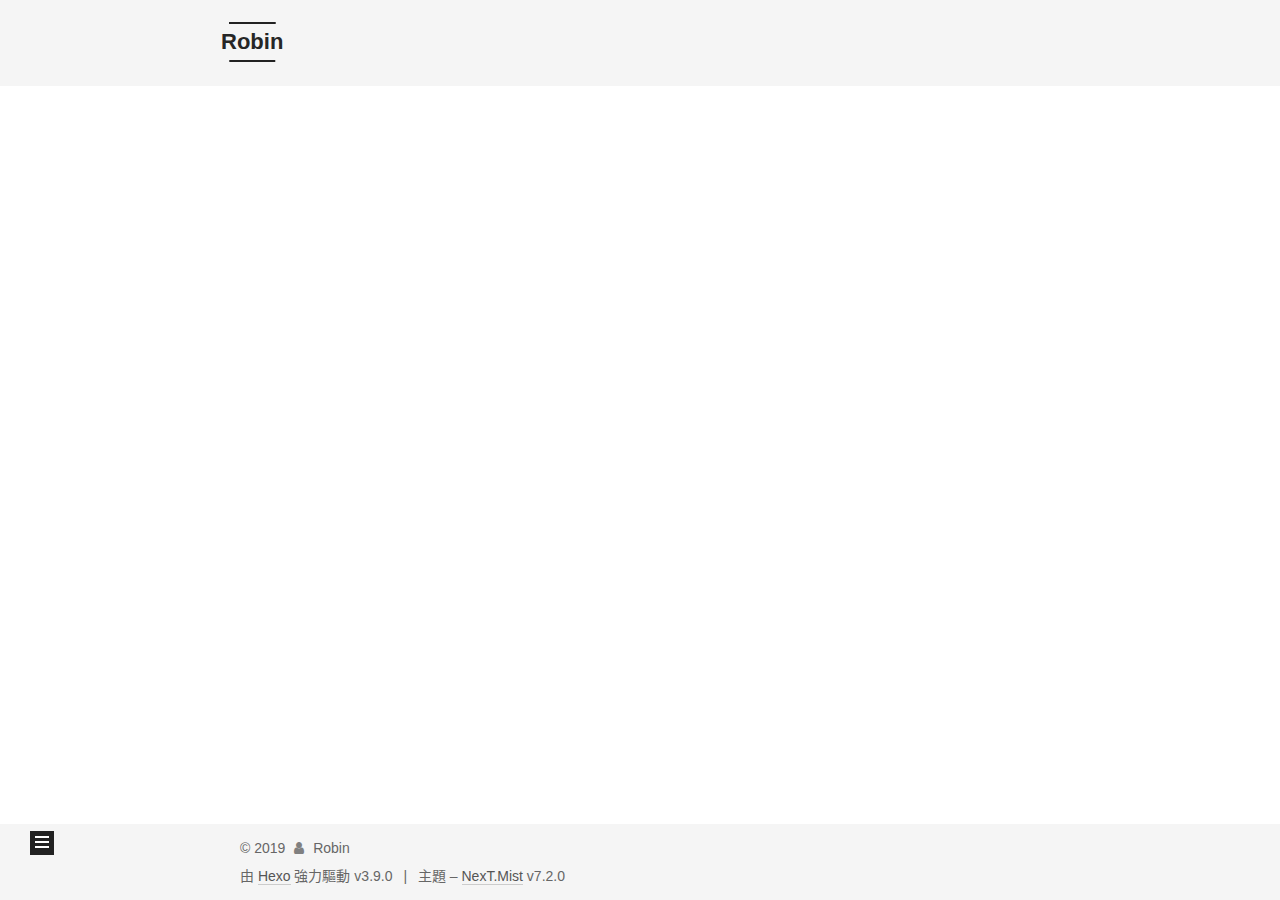
==== index.html @ c50a611a "Site updated: 2019-07-13 23:38:09" ====
<!DOCTYPE html>












  


<html class="theme-next mist use-motion" lang="zh-TW">
<head><meta name="generator" content="Hexo 3.9.0">
  <meta charset="UTF-8">
<meta http-equiv="X-UA-Compatible" content="IE=edge">
<meta name="viewport" content="width=device-width, initial-scale=1, maximum-scale=2">
<meta name="theme-color" content="#222">






















<link rel="stylesheet" href="/lib/font-awesome/css/font-awesome.min.css?v=4.7.0">

<link rel="stylesheet" href="/css/main.css?v=7.2.0">


  <link rel="apple-touch-icon" sizes="180x180" href="/images/apple-touch-icon-next.png?v=7.2.0">


  <link rel="icon" type="image/png" sizes="32x32" href="/images/favicon-32x32-next.png?v=7.2.0">


  <link rel="icon" type="image/png" sizes="16x16" href="/images/favicon-16x16-next.png?v=7.2.0">


  <link rel="mask-icon" href="/images/logo.svg?v=7.2.0" color="#222">







<script id="hexo.configurations">
  var NexT = window.NexT || {};
  var CONFIG = {
    root: '/',
    scheme: 'Mist',
    version: '7.2.0',
    sidebar: {"position":"left","display":"post","offset":12,"onmobile":false},
    back2top: {"enable":true,"sidebar":false,"scrollpercent":false},
    copycode: {"enable":false,"show_result":false,"style":null},
    fancybox: false,
    fastclick: false,
    lazyload: false,
    tabs: true,
    motion: {"enable":true,"async":false,"transition":{"post_block":"fadeIn","post_header":"slideDownIn","post_body":"slideDownIn","coll_header":"slideLeftIn","sidebar":"slideUpIn"}},
    algolia: {
      applicationID: '',
      apiKey: '',
      indexName: '',
      hits: {"per_page":10},
      labels: {"input_placeholder":"Search for Posts","hits_empty":"We didn't find any results for the search: ${query}","hits_stats":"${hits} results found in ${time} ms"}
    },
    translation: {
      copy_button: '複製',
      copy_success: '複製成功',
      copy_failure: '複製失敗'
    }
  };
</script>



  <meta property="og:type" content="website">
<meta property="og:title" content="Robin">
<meta property="og:url" content="http://yoursite.com/index.html">
<meta property="og:site_name" content="Robin">
<meta property="og:locale" content="zh-TW">
<meta name="twitter:card" content="summary">
<meta name="twitter:title" content="Robin">





  
  
  <link rel="canonical" href="http://yoursite.com/">



<script id="page.configurations">
  CONFIG.page = {
    sidebar: "",
  };
</script>

  <title>Robin</title>
  












  <noscript>
  <style>
  .use-motion .motion-element,
  .use-motion .brand,
  .use-motion .menu-item,
  .sidebar-inner,
  .use-motion .post-block,
  .use-motion .pagination,
  .use-motion .comments,
  .use-motion .post-header,
  .use-motion .post-body,
  .use-motion .collection-title { opacity: initial; }

  .use-motion .logo,
  .use-motion .site-title,
  .use-motion .site-subtitle {
    opacity: initial;
    top: initial;
  }

  .use-motion .logo-line-before i { left: initial; }
  .use-motion .logo-line-after i { right: initial; }
  </style>
</noscript>

</head>

<body itemscope itemtype="http://schema.org/WebPage" lang="zh-TW">

  
  
    
  

  <div class="container sidebar-position-left 
  page-home">
    <div class="headband"></div>

    <header id="header" class="header" itemscope itemtype="http://schema.org/WPHeader">
      <div class="header-inner"><div class="site-brand-wrapper">
  <div class="site-meta">
    

    <div class="custom-logo-site-title">
      <a href="/" class="brand" rel="start">
        <span class="logo-line-before"><i></i></span>
        <span class="site-title">Robin</span>
        <span class="logo-line-after"><i></i></span>
      </a>
    </div>
    
    
  </div>

  <div class="site-nav-toggle">
    <button aria-label="切換導航欄">
      <span class="btn-bar"></span>
      <span class="btn-bar"></span>
      <span class="btn-bar"></span>
    </button>
  </div>
</div>



<nav class="site-nav">
  
    <ul id="menu" class="menu">
      
        
        
        
          
          <li class="menu-item menu-item-home menu-item-active">

    
    
      
    

    

    <a href="/" rel="section"><i class="menu-item-icon fa fa-fw fa-home"></i> <br>首頁</a>

  </li>
        
        
        
          
          <li class="menu-item menu-item-archives">

    
    
      
    

    

    <a href="/archives/" rel="section"><i class="menu-item-icon fa fa-fw fa-archive"></i> <br>歸檔</a>

  </li>

      
      
    </ul>
  

  
    

  

  
</nav>



</div>
    </header>

    


    <main id="main" class="main">
      <div class="main-inner">
        <div class="content-wrap">
          
          <div id="content" class="content">
            
  <section id="posts" class="posts-expand">
    
      

  

  
  
  

  

  <article class="post post-type-normal" itemscope itemtype="http://schema.org/Article">
  
  
  
  <div class="post-block">
    <link itemprop="mainEntityOfPage" href="http://yoursite.com/2019/07/13/GitHub-Pages-Hexo-Next/">

    <span hidden itemprop="author" itemscope itemtype="http://schema.org/Person">
      <meta itemprop="name" content="Robin">
      <meta itemprop="description" content>
      <meta itemprop="image" content="/images/avatar.gif">
    </span>

    <span hidden itemprop="publisher" itemscope itemtype="http://schema.org/Organization">
      <meta itemprop="name" content="Robin">
    </span>

    
      <header class="post-header">

        
        
          <h1 class="post-title" itemprop="name headline">
                
                
                <a href="/2019/07/13/GitHub-Pages-Hexo-Next/" class="post-title-link" itemprop="url">GitHub Pages + Hexo + NexT 建立個人網頁</a>
              
            
          </h1>
        

        <div class="post-meta">

          
          
          

          
            <span class="post-meta-item">
              <span class="post-meta-item-icon">
                <i class="fa fa-calendar-o"></i>
              </span>
              
                <span class="post-meta-item-text">發表於</span>
              

              
                
              

              <time title="創建時間：2019-07-13 15:07:45 / 修改時間：23:12:19" itemprop="dateCreated datePublished" datetime="2019-07-13T15:07:45+08:00">2019-07-13</time>
            </span>
          

          
            

            
          

          
            <span class="post-meta-item">
              <span class="post-meta-item-icon">
                <i class="fa fa-folder-o"></i>
              </span>
              
                <span class="post-meta-item-text">分類於</span>
              
              
                <span itemprop="about" itemscope itemtype="http://schema.org/Thing"><a href="/categories/Web/" itemprop="url" rel="index"><span itemprop="name">Web</span></a></span>

                
                
              
            </span>
          

          
            
            
          

          
          

          

          

          <br>
          

          

          

        </div>
      </header>
    

    
    
    
    <div class="post-body" itemprop="articleBody">

      
      

      
        
          <p>透過 Github Pages 和 Hexo 建立自己的個人網頁，並使用 Next 主題</p>
          <!--noindex-->
          
            <div class="post-button text-center">
              <a class="btn" href="/2019/07/13/GitHub-Pages-Hexo-Next/#more" rel="contents">
                閱讀全文 &raquo;
              </a>
            </div>
          
          <!--/noindex-->
        
      
    </div>

    

    

    
    
    

    

    
      
    
    

    

    <footer class="post-footer">
      

      

      

      
      
        <div class="post-eof"></div>
      
    </footer>
  </div>
  
  
  
  </article>


    
  </section>

  


          </div>
          

        </div>
        
          
  
  <div class="sidebar-toggle">
    <div class="sidebar-toggle-line-wrap">
      <span class="sidebar-toggle-line sidebar-toggle-line-first"></span>
      <span class="sidebar-toggle-line sidebar-toggle-line-middle"></span>
      <span class="sidebar-toggle-line sidebar-toggle-line-last"></span>
    </div>
  </div>

  <aside id="sidebar" class="sidebar">
    <div class="sidebar-inner">

      

      

      <div class="site-overview-wrap sidebar-panel sidebar-panel-active">
        <div class="site-overview">
          <div class="site-author motion-element" itemprop="author" itemscope itemtype="http://schema.org/Person">
            
              <p class="site-author-name" itemprop="name">Robin</p>
              <div class="site-description motion-element" itemprop="description"></div>
          </div>

          
            <nav class="site-state motion-element">
              
                <div class="site-state-item site-state-posts">
                
                  <a href="/archives/">
                
                    <span class="site-state-item-count">1</span>
                    <span class="site-state-item-name">文章</span>
                  </a>
                </div>
              

              
                
                
                <div class="site-state-item site-state-categories">
                  
                    
                      <a href="/categories/">
                    
                  
                    
                    
                      
                    
                    <span class="site-state-item-count">1</span>
                    <span class="site-state-item-name">分類</span>
                  </a>
                </div>
              

              
            </nav>
          

          

          

          
            <div class="links-of-author motion-element">
              
                <span class="links-of-author-item">
                  
                  
                    
                  
                  
                    
                  
                  <a href="https://github.com/Robin-Huang" title="GitHub &rarr; https://github.com/Robin-Huang" rel="noopener" target="_blank"><i class="fa fa-fw fa-globe"></i>GitHub</a>
                </span>
              
            </div>
          

          

          
          

          
        </div>
      </div>

      

      

    </div>
  </aside>
  <div id="sidebar-dimmer"></div>


        
      </div>
    </main>

    <footer id="footer" class="footer">
      <div class="footer-inner">
        <div class="copyright">&copy; <span itemprop="copyrightYear">2019</span>
  <span class="with-love" id="animate">
    <i class="fa fa-user"></i>
  </span>
  <span class="author" itemprop="copyrightHolder">Robin</span>

  

  
</div>


  <div class="powered-by">由 <a href="https://hexo.io" class="theme-link" rel="noopener" target="_blank">Hexo</a> 強力驅動 v3.9.0</div>



  <span class="post-meta-divider">|</span>



  <div class="theme-info">主題 – <a href="https://theme-next.org" class="theme-link" rel="noopener" target="_blank">NexT.Mist</a> v7.2.0</div>




        








        
      </div>
    </footer>

    
      <div class="back-to-top">
        <i class="fa fa-arrow-up"></i>
        
      </div>
    

    

    
  </div>

  

<script>
  if (Object.prototype.toString.call(window.Promise) !== '[object Function]') {
    window.Promise = null;
  }
</script>










  
  













  
  <script src="/lib/jquery/index.js?v=3.4.1"></script>

  
  <script src="/lib/velocity/velocity.min.js?v=1.2.1"></script>

  
  <script src="/lib/velocity/velocity.ui.min.js?v=1.2.1"></script>




  <script src="/js/utils.js?v=7.2.0"></script>

  <script src="/js/motion.js?v=7.2.0"></script>



  
  


  <script src="/js/schemes/muse.js?v=7.2.0"></script>




  

  <script src="/js/next-boot.js?v=7.2.0"></script>

  

  

  

  

  



  




  

  

  

  

  

  

  

  

  

  

  

  

  


  

</body>
</html>
---- css/main.css ----
/* normalize.css v8.0.1 | MIT License | github.com/necolas/normalize.css */
html {
  line-height: 1.15; /* 1 */
  -webkit-text-size-adjust: 100%; /* 2 */
}
body {
  margin: 0;
}
main {
  display: block;
}
h1 {
  font-size: 2em;
  margin: 0.67em 0;
}
hr {
  box-sizing: content-box; /* 1 */
  height: 0; /* 1 */
  overflow: visible; /* 2 */
}
pre {
  font-family: monospace, monospace; /* 1 */
  font-size: 1em; /* 2 */
}
a {
  background-color: transparent;
}
abbr[title] {
  border-bottom: none; /* 1 */
  text-decoration: underline; /* 2 */
  text-decoration: underline dotted; /* 2 */
}
b,
strong {
  font-weight: bolder;
}
code,
kbd,
samp {
  font-family: monospace, monospace; /* 1 */
  font-size: 1em; /* 2 */
}
small {
  font-size: 80%;
}
sub,
sup {
  font-size: 75%;
  line-height: 0;
  position: relative;
  vertical-align: baseline;
}
sub {
  bottom: -0.25em;
}
sup {
  top: -0.5em;
}
img {
  border-style: none;
}
button,
input,
optgroup,
select,
textarea {
  font-family: inherit; /* 1 */
  font-size: 100%; /* 1 */
  line-height: 1.15; /* 1 */
  margin: 0; /* 2 */
}
button,
input {
/* 1 */
  overflow: visible;
}
button,
select {
/* 1 */
  text-transform: none;
}
button,
[type="button"],
[type="reset"],
[type="submit"] {
  -webkit-appearance: button;
}
button::-moz-focus-inner,
[type="button"]::-moz-focus-inner,
[type="reset"]::-moz-focus-inner,
[type="submit"]::-moz-focus-inner {
  border-style: none;
  padding: 0;
}
button:-moz-focusring,
[type="button"]:-moz-focusring,
[type="reset"]:-moz-focusring,
[type="submit"]:-moz-focusring {
  outline: 1px dotted ButtonText;
}
fieldset {
  padding: 0.35em 0.75em 0.625em;
}
legend {
  box-sizing: border-box; /* 1 */
  color: inherit; /* 2 */
  display: table; /* 1 */
  max-width: 100%; /* 1 */
  padding: 0; /* 3 */
  white-space: normal; /* 1 */
}
progress {
  vertical-align: baseline;
}
textarea {
  overflow: auto;
}
[type="checkbox"],
[type="radio"] {
  box-sizing: border-box; /* 1 */
  padding: 0; /* 2 */
}
[type="number"]::-webkit-inner-spin-button,
[type="number"]::-webkit-outer-spin-button {
  height: auto;
}
[type="search"] {
  -webkit-appearance: textfield; /* 1 */
  outline-offset: -2px; /* 2 */
}
[type="search"]::-webkit-search-decoration {
  -webkit-appearance: none;
}
::-webkit-file-upload-button {
  -webkit-appearance: button; /* 1 */
  font: inherit; /* 2 */
}
details {
  display: block;
}
summary {
  display: list-item;
}
template {
  display: none;
}
[hidden] {
  display: none;
}
::selection {
  background: #262a30;
  color: #fff;
}
body {
  position: relative;
  font-family: 'Lato', "PingFang SC", "Microsoft YaHei", sans-serif;
  font-size: 14px;
  line-height: 2;
  color: #555;
  background: #fff;
}
@media (max-width: 991px) {
  body {
    padding-right: 0 !important;
  }
}
@media (min-width: 1200px) {
  body {
    font-size: 16px;
  }
}
h1,
h2,
h3,
h4,
h5,
h6 {
  margin: 20px 0 15px;
  padding: 0;
  font-weight: bold;
  line-height: 1.5;
  font-family: 'Lato', "PingFang SC", "Microsoft YaHei", sans-serif;
}
h1 {
  font-size: 24px;
}
h1 code {
  font-size: 1em;
}
@media (max-width: 767px) {
  h1 {
    font-size: 20px;
  }
  h1 code {
    font-size: 1em;
  }
}
h2 {
  font-size: 22px;
}
h2 code {
  font-size: 1em;
}
@media (max-width: 767px) {
  h2 {
    font-size: 18px;
  }
  h2 code {
    font-size: 1em;
  }
}
h3 {
  font-size: 20px;
}
h3 code {
  font-size: 1em;
}
@media (max-width: 767px) {
  h3 {
    font-size: 16px;
  }
  h3 code {
    font-size: 1em;
  }
}
h4 {
  font-size: 18px;
}
h4 code {
  font-size: 1em;
}
@media (max-width: 767px) {
  h4 {
    font-size: 14px;
  }
  h4 code {
    font-size: 1em;
  }
}
h5 {
  font-size: 16px;
}
h5 code {
  font-size: 1em;
}
@media (max-width: 767px) {
  h5 {
    font-size: 12px;
  }
  h5 code {
    font-size: 1em;
  }
}
h6 {
  font-size: 14px;
}
h6 code {
  font-size: 1em;
}
@media (max-width: 767px) {
  h6 {
    font-size: 10px;
  }
  h6 code {
    font-size: 1em;
  }
}
p {
  margin: 0 0 20px 0;
}
a,
span.exturl {
  overflow-wrap: break-word;
  word-wrap: break-word;
  background-color: transparent;
  color: #555;
  text-decoration: none;
  outline: none;
  border-bottom: 1px solid #999;
  cursor: pointer;
}
a:hover,
span.exturl:hover {
  color: #222;
  border-bottom-color: #222;
}
video {
  max-width: 100%;
  display: block;
  margin-left: auto;
  margin-right: auto;
}
img {
  display: block;
  margin: auto;
  max-width: 100%;
  height: auto;
}
hr {
  margin: 40px 0;
  height: 3px;
  border: none;
  background-color: #ddd;
  background-image: repeating-linear-gradient(-45deg, #fff, #fff 4px, transparent 4px, transparent 8px);
}
blockquote {
  margin: 0;
  padding: 0 15px;
  color: #666;
  border-left: 4px solid #ddd;
}
blockquote cite::before {
  content: "-";
  padding: 0 5px;
}
dt {
  font-weight: 700;
}
dd {
  margin: 0;
  padding: 0;
}
kbd {
  border: 1px solid #ccc;
  border-radius: 0.2em;
  box-shadow: 0.1em 0.1em 0.2em rgba(0,0,0,0.1);
  background-color: #f9f9f9;
  font-family: inherit;
  background-image: linear-gradient(top, #eee, #fff, #eee);
  padding: 0.1em 0.3em;
  white-space: nowrap;
}
.text-left {
  text-align: left;
}
.text-center {
  text-align: center;
}
.text-right {
  text-align: right;
}
.text-justify {
  text-align: justify;
}
.text-nowrap {
  white-space: nowrap;
}
.text-lowercase {
  text-transform: lowercase;
}
.text-uppercase {
  text-transform: uppercase;
}
.text-capitalize {
  text-transform: capitalize;
}
.center-block {
  display: block;
  margin-left: auto;
  margin-right: auto;
}
.clearfix::before,
.clearfix::after {
  content: " ";
  display: table;
}
.clearfix::after {
  clear: both;
}
.pullquote {
  width: 45%;
}
.pullquote.left {
  float: left;
  margin-left: 5px;
  margin-right: 10px;
}
.pullquote.right {
  float: right;
  margin-left: 10px;
  margin-right: 5px;
}
.affix {
  position: fixed;
}
.translation {
  margin-top: -20px;
  font-size: 14px;
  color: #999;
}
.scrollbar-measure {
  width: 100px;
  height: 100px;
  overflow: scroll;
  position: absolute;
  top: -9999px;
}
.use-motion .motion-element {
  opacity: 0;
}
.table-container {
  margin: 20px 0;
  overflow: auto;
  -webkit-overflow-scrolling: touch;
}
.highlight .table-container {
  margin: 0px;
}
table {
  width: 100%;
  border-collapse: collapse;
  border-spacing: 0;
  font-size: 14px;
}
table > tbody > tr:nth-of-type(odd) {
  background-color: #f9f9f9;
}
table > tbody > tr:hover {
  background-color: #f5f5f5;
}
caption,
th,
td {
  padding: 8px;
  text-align: left;
  vertical-align: middle;
  font-weight: normal;
}
th,
td {
  border: 1px solid #ddd;
  border-bottom: 3px solid #ddd;
}
th {
  padding-bottom: 10px;
  font-weight: 700;
}
td {
  border-bottom-width: 1px;
}
html,
body {
  height: 100%;
}
.container {
  position: relative;
}
.header-inner {
  margin: 0 auto;
  padding: 100px 0 70px;
  width: 700px;
}
@media (min-width: 1200px) {
  .container .header-inner {
    width: 800px;
  }
}
@media (min-width: 1600px) {
  .container .header-inner {
    width: 900px;
  }
}
.main-inner {
  margin: 0 auto;
  width: 700px;
}
@media (min-width: 1200px) {
  .container .main-inner {
    width: 800px;
  }
}
@media (min-width: 1600px) {
  .container .main-inner {
    width: 900px;
  }
}
.footer {
  padding: 20px 0;
}
.footer-inner {
  box-sizing: border-box;
  margin: 0px auto;
  width: 700px;
}
@media (min-width: 1200px) {
  .container .footer-inner {
    width: 800px;
  }
}
@media (min-width: 1600px) {
  .container .footer-inner {
    width: 900px;
  }
}
.highlight-wrap {
  position: relative;
}
.highlight-wrap:hover .copy-btn,
.highlight-wrap .copy-btn:focus {
  opacity: 1;
}
.copy-btn {
  display: inline-block;
  position: absolute;
  padding: 2px 6px;
  font-size: 13px;
  font-weight: 700;
  line-height: 20px;
  color: #333;
  white-space: nowrap;
  vertical-align: middle;
  cursor: pointer;
  user-select: none;
  outline: 0;
  transition: opacity 0.3s ease-in-out;
  opacity: 0;
  background-color: #eee;
  background-image: linear-gradient(#fcfcfc, #eee);
  border: 1px solid #d5d5d5;
  border-radius: 3px;
  right: 4px;
  top: 8px;
}
pre,
.highlight {
  margin: 20px 0;
  font-size: 14px;
  color: #c5c8c6;
  background: #1d1f21;
  line-height: 1.6;
}
pre,
code {
  font-family: consolas, Menlo, "PingFang SC", "Microsoft YaHei", monospace;
}
code {
  overflow-wrap: break-word;
  word-wrap: break-word;
  padding: 2px 4px;
  color: #555;
  background: #eee;
  border-radius: 3px;
  font-size: 14px;
}
pre {
  overflow: auto;
  padding: 10px;
}
pre code {
  padding: 0;
  color: #c5c8c6;
  background: none;
  text-shadow: none;
}
.highlight {
  border-radius: 1px;
}
.highlight pre {
  border: none;
  margin: 0;
  padding: 10px 0;
}
.highlight table {
  margin: 0;
  width: auto;
  border: none;
}
.highlight td {
  border: none;
  padding: 0;
}
.highlight figcaption {
  font-size: 1em;
  color: #c5c8c6;
  line-height: 1em;
  margin: 0em;
  padding: 0.5em;
  background: #eee;
  border-bottom: 1px solid #e9e9e9;
}
.highlight figcaption::before,
.highlight figcaption::after {
  content: " ";
  display: table;
}
.highlight figcaption::after {
  clear: both;
}
.highlight figcaption a {
  float: right;
  color: #c5c8c6;
}
.highlight figcaption a:hover {
  border-bottom-color: #c5c8c6;
}
.highlight .gutter pre {
  padding-left: 10px;
  padding-right: 10px;
  color: #888f96;
  text-align: right;
  background-color: #000;
}
.highlight .code pre {
  width: 100%;
  padding-left: 10px;
  background-color: #1d1f21;
}
.highlight .line {
  height: 20px;
}
.gutter {
  -webkit-user-select: none;
  -moz-user-select: none;
  -ms-user-select: none;
  user-select: none;
}
.gist table {
  width: auto;
}
.gist table td {
  border: none;
}
pre .deletion {
  background: #800000;
}
pre .addition {
  background: #008000;
}
pre .meta {
  color: #b294bb;
}
pre .comment {
  color: #969896;
}
pre .variable,
pre .attribute,
pre .tag,
pre .name,
pre .regexp,
pre .ruby .constant,
pre .xml .tag .title,
pre .xml .pi,
pre .xml .doctype,
pre .html .doctype,
pre .css .id,
pre .css .class,
pre .css .pseudo {
  color: #c66;
}
pre .number,
pre .preprocessor,
pre .built_in,
pre .builtin-name,
pre .literal,
pre .params,
pre .constant,
pre .command {
  color: #de935f;
}
pre .ruby .class .title,
pre .css .rules .attribute,
pre .string,
pre .symbol,
pre .value,
pre .inheritance,
pre .header,
pre .ruby .symbol,
pre .xml .cdata,
pre .special,
pre .formula {
  color: #b5bd68;
}
pre .title,
pre .css .hexcolor {
  color: #8abeb7;
}
pre .function,
pre .python .decorator,
pre .python .title,
pre .ruby .function .title,
pre .ruby .title .keyword,
pre .perl .sub,
pre .javascript .title,
pre .coffeescript .title {
  color: #81a2be;
}
pre .keyword,
pre .javascript .function {
  color: #b294bb;
}
.posts-expand .post-body img.full-image {
  border: none;
}
.blockquote-center,
.page-home .post-type-quote blockquote,
.page-post-detail .post-type-quote blockquote {
  position: relative;
  margin: 40px 0;
  padding: 0;
  border-left: none;
  text-align: center;
}
.blockquote-center::before,
.page-home .post-type-quote blockquote::before,
.page-post-detail .post-type-quote blockquote::before,
.blockquote-center::after,
.page-home .post-type-quote blockquote::after,
.page-post-detail .post-type-quote blockquote::after {
  position: absolute;
  content: ' ';
  display: block;
  width: 100%;
  height: 24px;
  opacity: 0.2;
  background-repeat: no-repeat;
  background-position: 0 -6px;
  background-size: 22px 22px;
}
.blockquote-center::before,
.page-home .post-type-quote blockquote::before,
.page-post-detail .post-type-quote blockquote::before {
  top: -20px;
  background-image: url("../images/quote-l.svg");
  border-top: 1px solid #ccc;
}
.blockquote-center::after,
.page-home .post-type-quote blockquote::after,
.page-post-detail .post-type-quote blockquote::after {
  bottom: -20px;
  background-image: url("../images/quote-r.svg");
  border-bottom: 1px solid #ccc;
  background-position: 100% 8px;
}
.blockquote-center p,
.page-home .post-type-quote blockquote p,
.page-post-detail .post-type-quote blockquote p,
.blockquote-center div,
.page-home .post-type-quote blockquote div,
.page-post-detail .post-type-quote blockquote div {
  text-align: center;
}
.post .post-body .group-picture img {
  box-sizing: border-box;
  padding: 0 3px;
  border: none;
  margin: 0 auto;
}
.post-body .group-picture-row {
  overflow: hidden;
  margin-bottom: 6px;
}
.post-body .group-picture-column {
  float: left;
  margin-bottom: 10px;
}
.page-archive .group-picture-container {
  overflow: hidden;
}
.page-archive .group-picture-row {
  float: left;
}
.page-archive .group-picture-row:first-child {
  margin-top: 6px;
}
.page-archive .group-picture-column {
  max-width: 150px;
  max-height: 150px;
}
.post-body .label {
  display: inline;
  padding: 0 2px;
}
.post-body .label.default {
  background-color: #f0f0f0;
}
.post-body .label.primary {
  background-color: #efe6f7;
}
.post-body .label.info {
  background-color: #e5f2f8;
}
.post-body .label.success {
  background-color: #e7f4e9;
}
.post-body .label.warning {
  background-color: #fcf6e1;
}
.post-body .label.danger {
  background-color: #fae8eb;
}
.post-body .note {
  position: relative;
  padding: 15px;
  margin-bottom: 20px;
  border: 1px solid #eee;
  border-left-width: 5px;
  border-radius: 3px;
}
.post-body .note h2,
.post-body .note h3,
.post-body .note h4,
.post-body .note h5,
.post-body .note h6 {
  margin-top: 0;
  margin-bottom: 0;
  border-bottom: initial;
  padding-top: 0 !important;
}
.post-body .note p:first-child,
.post-body .note ul:first-child,
.post-body .note ol:first-child,
.post-body .note table:first-child,
.post-body .note pre:first-child,
.post-body .note blockquote:first-child {
  margin-top: 0;
}
.post-body .note p:last-child,
.post-body .note ul:last-child,
.post-body .note ol:last-child,
.post-body .note table:last-child,
.post-body .note pre:last-child,
.post-body .note blockquote:last-child {
  margin-bottom: 0;
}
.post-body .note.default {
  border-left-color: #777;
}
.post-body .note.default h2,
.post-body .note.default h3,
.post-body .note.default h4,
.post-body .note.default h5,
.post-body .note.default h6 {
  color: #777;
}
.post-body .note.primary {
  border-left-color: #6f42c1;
}
.post-body .note.primary h2,
.post-body .note.primary h3,
.post-body .note.primary h4,
.post-body .note.primary h5,
.post-body .note.primary h6 {
  color: #6f42c1;
}
.post-body .note.info {
  border-left-color: #428bca;
}
.post-body .note.info h2,
.post-body .note.info h3,
.post-body .note.info h4,
.post-body .note.info h5,
.post-body .note.info h6 {
  color: #428bca;
}
.post-body .note.success {
  border-left-color: #5cb85c;
}
.post-body .note.success h2,
.post-body .note.success h3,
.post-body .note.success h4,
.post-body .note.success h5,
.post-body .note.success h6 {
  color: #5cb85c;
}
.post-body .note.warning {
  border-left-color: #f0ad4e;
}
.post-body .note.warning h2,
.post-body .note.warning h3,
.post-body .note.warning h4,
.post-body .note.warning h5,
.post-body .note.warning h6 {
  color: #f0ad4e;
}
.post-body .note.danger {
  border-left-color: #d9534f;
}
.post-body .note.danger h2,
.post-body .note.danger h3,
.post-body .note.danger h4,
.post-body .note.danger h5,
.post-body .note.danger h6 {
  color: #d9534f;
}
.post-body .tabs {
  position: relative;
  display: block;
  margin-bottom: 20px;
  padding-top: 10px;
}
.post-body .tabs ul.nav-tabs {
  margin: 0;
  padding: 0;
  display: flex;
  flex-wrap: wrap;
  margin-bottom: -1px;
}
@media (max-width: 413px) {
  .post-body .tabs ul.nav-tabs {
    display: block;
    margin-bottom: 5px;
  }
}
.post-body .tabs ul.nav-tabs li.tab {
  flex-grow: 1;
  list-style-type: none;
  background-color: #fff;
  border-top: 3px solid transparent;
  border-right: 1px solid transparent;
  border-bottom: 1px solid #ddd;
  border-left: 1px solid transparent;
}
@media (max-width: 413px) {
  .post-body .tabs ul.nav-tabs li.tab {
    border-top: 1px solid transparent;
    border-right: 1px solid transparent;
    border-bottom: 1px solid transparent;
    border-left: 3px solid transparent;
  }
}
.post-body .tabs ul.nav-tabs li.tab a {
  text-align: center;
  outline: 0;
  border-bottom: initial;
  display: block;
  line-height: 1.8em;
  padding: 0.25em 0.75em;
  transition-duration: 0.2s;
  transition-timing-function: ease-out;
  transition-delay: 0s;
}
.post-body .tabs ul.nav-tabs li.tab a i {
  width: 1.285714285714286em;
}
.post-body .tabs ul.nav-tabs li.tab.active {
  border-top: 3px solid #fc6423;
  border-right: 1px solid #ddd;
  border-bottom: 1px solid transparent;
  border-left: 1px solid #ddd;
}
@media (max-width: 413px) {
  .post-body .tabs ul.nav-tabs li.tab.active {
    border-top: 1px solid #ddd;
    border-right: 1px solid #ddd;
    border-bottom: 1px solid #ddd;
    border-left: 3px solid #fc6423;
  }
}
.post-body .tabs ul.nav-tabs li.tab.active a {
  cursor: default;
  color: #555;
}
.post-body .tabs .tab-content .tab-pane {
  border: 1px solid #ddd;
  padding: 20px 20px 0 20px;
}
.post-body .tabs .tab-content .tab-pane:not(.active) {
  display: none;
}
.post-body .tabs .tab-content .tab-pane.active {
  display: block;
}
.btn {
  display: inline-block;
  padding: 0 20px;
  font-size: 14px;
  color: #555;
  background: transparent;
  border: 2px solid #222;
  text-decoration: none;
  border-radius: 0;
  transition-property: background-color;
  transition-duration: 0.2s;
  transition-timing-function: ease-in-out;
  transition-delay: 0s;
  line-height: 2;
}
.btn:hover {
  border-color: #222;
  color: #222;
  background: #fff;
}
.btn +.btn {
  margin: 0 0 8px 8px;
}
.btn .fa-fw {
  width: 1.285714285714286em;
  text-align: left;
}
.btn-bar {
  display: block;
  width: 22px;
  height: 2px;
  background: #555;
  border-radius: 1px;
}
.btn-bar+.btn-bar {
  margin-top: 4px;
}
.pagination {
  margin: 120px 0 40px;
  text-align: center;
  border-top: 1px solid #eee;
}
.page-number-basic,
.pagination .prev,
.pagination .next,
.pagination .page-number,
.pagination .space {
  display: inline-block;
  position: relative;
  top: -1px;
  margin: 0 10px;
  padding: 0 11px;
}
@media (max-width: 767px) {
  .page-number-basic,
  .pagination .prev,
  .pagination .next,
  .pagination .page-number,
  .pagination .space {
    margin: 0 5px;
  }
}
.pagination .prev,
.pagination .next,
.pagination .page-number {
  border-bottom: 0;
  border-top: 1px solid #eee;
  transition-property: border-color;
  transition-duration: 0.2s;
  transition-timing-function: ease-in-out;
  transition-delay: 0s;
}
.pagination .prev:hover,
.pagination .next:hover,
.pagination .page-number:hover {
  border-top-color: #222;
}
.pagination .space {
  padding: 0;
  margin: 0;
}
.pagination .prev {
  margin-left: 0;
}
.pagination .next {
  margin-right: 0;
}
.pagination .page-number.current {
  color: #fff;
  background: #ccc;
  border-top-color: #ccc;
}
@media (max-width: 767px) {
  .pagination {
    border-top: none;
  }
  .pagination .prev,
  .pagination .next,
  .pagination .page-number {
    margin-bottom: 10px;
    border-top: 0;
    border-bottom: 1px solid #eee;
    padding: 0 10px;
  }
  .pagination .prev:hover,
  .pagination .next:hover,
  .pagination .page-number:hover {
    border-bottom-color: #222;
  }
}
.comments {
  margin: 60px 20px 0;
}
.back-to-top {
  box-sizing: border-box;
  position: fixed;
  bottom: -100px;
  right: 30px;
  z-index: 1050;
  padding: 0 6px;
  width: 24px;
  background: #222;
  font-size: 12px;
  opacity: 1;
  color: #fff;
  cursor: pointer;
  text-align: center;
  transition-property: bottom;
  transition-duration: 0.2s;
  transition-timing-function: ease-in-out;
  transition-delay: 0s;
}
.back-to-top.back-to-top-on {
  bottom: 19px;
}
@media (max-width: 991px) {
  .back-to-top {
    opacity: 0.8;
    right: 20px;
  }
}
.header {
  background: transparent;
}
.header-inner {
  position: relative;
}
.headband {
  height: 3px;
  background: #222;
}
.site-meta {
  margin: 0;
  text-align: left;
}
@media (max-width: 767px) {
  .site-meta {
    text-align: center;
  }
}
.brand {
  position: relative;
  display: inline-block;
  padding: 0 40px;
  color: #222;
  background: #222;
  border-bottom: none;
}
.brand:hover {
  color: #222;
}
.logo {
  display: inline-block;
  margin-right: 5px;
  line-height: 36px;
  vertical-align: top;
}
.site-title {
  display: inline-block;
  vertical-align: top;
  line-height: 36px;
  font-size: 20px;
  font-weight: normal;
  font-family: 'Lato', "PingFang SC", "Microsoft YaHei", sans-serif;
}
.site-subtitle {
  margin-top: 10px;
  font-size: 13px;
  color: #999;
}
.use-motion .brand {
  opacity: 0;
}
.use-motion .logo,
.use-motion .site-title,
.use-motion .site-subtitle,
.use-motion .custom-logo-image {
  opacity: 0;
  position: relative;
  top: -10px;
}
.site-nav-toggle {
  display: none;
  position: absolute;
  top: 10px;
  left: 10px;
}
@media (max-width: 767px) {
  .site-nav-toggle {
    display: block;
  }
}
.site-nav-toggle button {
  margin-top: 2px;
  padding: 9px 10px;
  background: transparent;
  border: none;
}
@media (max-width: 767px) {
  .site-nav {
    display: none;
    margin: 0 -10px;
    padding: 0 10px;
    clear: both;
    border-top: 1px solid #ddd;
  }
}
@media (min-width: 768px) and (max-width: 991px) {
  .site-nav {
    display: block !important;
  }
}
@media (min-width: 992px) {
  .site-nav {
    display: block !important;
  }
}
.menu {
  margin-top: 20px;
  padding-left: 0;
  text-align: center;
}
.menu .menu-item {
  display: inline-block;
  margin: 0 10px;
  list-style: none;
}
@media (max-width: 767px) {
  .menu .menu-item {
    margin-top: 10px;
  }
}
.menu .menu-item a,
.menu .menu-item span.exturl {
  display: block;
  font-size: 13px;
  line-height: inherit;
  border-bottom: 1px solid transparent;
  transition-property: border-color;
  transition-duration: 0.2s;
  transition-timing-function: ease-in-out;
  transition-delay: 0s;
}
.menu .menu-item a:hover,
.menu .menu-item span.exturl:hover {
  border-bottom-color: #222;
}
.menu .menu-item .fa {
  margin-right: 5px;
}
.use-motion .menu-item {
  opacity: 0;
}
.post-body {
  overflow-wrap: break-word;
  word-wrap: break-word;
  font-family: 'Lato', "PingFang SC", "Microsoft YaHei", sans-serif;
}
.post-body span.exturl .fa {
  font-size: 14px;
  margin-left: 4px;
}
.post-body .fancybox img {
  display: block !important;
  margin: 0 auto;
  cursor: pointer;
  cursor: zoom-in;
}
.post-body .image-caption,
.post-body .figure .caption {
  margin: -20px auto 15px;
  text-align: center;
  font-size: 14px;
  color: #999;
  font-weight: bold;
  line-height: 1;
}
.post-sticky-flag {
  display: inline-block;
  font-size: 16px;
  transform: rotate(30deg);
}
.use-motion .post-block,
.use-motion .pagination,
.use-motion .comments {
  opacity: 0;
}
.use-motion .post-header {
  opacity: 0;
}
.use-motion .post-body {
  opacity: 0;
}
.use-motion .collection-title {
  opacity: 0;
}
.posts-expand {
  padding-top: 40px;
}
@media (max-width: 767px) {
  .posts-expand {
    margin: 0 20px;
  }
  .post-body .highlight {
    margin-left: 0px;
    margin-right: 0px;
    padding: 0;
  }
}
@media (min-width: 992px) {
  .posts-expand .post-body {
    text-align: justify;
  }
}
@media (max-width: 991px) {
  .posts-expand .post-body {
    text-align: justify;
  }
}
.posts-expand .post-body h2,
.posts-expand .post-body h3,
.posts-expand .post-body h4,
.posts-expand .post-body h5,
.posts-expand .post-body h6 {
  padding-top: 10px;
}
.posts-expand .post-body h2 .header-anchor,
.posts-expand .post-body h3 .header-anchor,
.posts-expand .post-body h4 .header-anchor,
.posts-expand .post-body h5 .header-anchor,
.posts-expand .post-body h6 .header-anchor {
  float: right;
  margin-left: 10px;
  color: #ccc;
  border-bottom-style: none;
  visibility: hidden;
}
.posts-expand .post-body h2 .header-anchor:hover,
.posts-expand .post-body h3 .header-anchor:hover,
.posts-expand .post-body h4 .header-anchor:hover,
.posts-expand .post-body h5 .header-anchor:hover,
.posts-expand .post-body h6 .header-anchor:hover {
  color: inherit;
}
.posts-expand .post-body h2:hover .header-anchor,
.posts-expand .post-body h3:hover .header-anchor,
.posts-expand .post-body h4:hover .header-anchor,
.posts-expand .post-body h5:hover .header-anchor,
.posts-expand .post-body h6:hover .header-anchor {
  visibility: visible;
}
.posts-expand .post-body img {
  box-sizing: border-box;
  margin: 0 auto 25px;
  padding: 3px;
  border: 1px solid #ddd;
}
@media (max-width: 767px) {
  .posts-collapse {
    margin: 0 20px;
  }
  .posts-collapse .post-title,
  .posts-collapse .post-meta {
    display: block;
    width: auto;
    text-align: left;
  }
}
.posts-collapse {
  position: relative;
  z-index: 1010;
  margin-left: 0;
}
.posts-collapse::after {
  content: " ";
  position: absolute;
  top: 20px;
  left: 0;
  margin-left: -2px;
  width: 4px;
  height: 100%;
  background: #f5f5f5;
  z-index: -1;
}
@media (max-width: 767px) {
  .posts-collapse {
    margin: 0 20px;
  }
}
.posts-collapse .collection-title {
  position: relative;
  margin: 60px 0;
}
.posts-collapse .collection-title h1,
.posts-collapse .collection-title h2 {
  margin-left: 20px;
}
.posts-collapse .collection-title small {
  color: #bbb;
  margin-left: 5px;
}
.posts-collapse .collection-title::before {
  content: " ";
  position: absolute;
  left: 0;
  top: 50%;
  margin-left: -4px;
  margin-top: -4px;
  width: 8px;
  height: 8px;
  background: #bbb;
  border-radius: 50%;
}
.posts-collapse .post {
  margin: 30px 0;
}
.posts-collapse .post-header {
  position: relative;
  transition-duration: 0.2s;
  transition-timing-function: ease-in-out;
  transition-delay: 0s;
  transition-property: border;
  border-bottom: 1px dashed #ccc;
}
.posts-collapse .post-header::before {
  content: " ";
  position: absolute;
  left: 0;
  top: 12px;
  width: 6px;
  height: 6px;
  margin-left: -4px;
  background: #bbb;
  border-radius: 50%;
  border: 1px solid #fff;
  transition-duration: 0.2s;
  transition-timing-function: ease-in-out;
  transition-delay: 0s;
  transition-property: background;
}
.posts-collapse .post-header:hover {
  border-bottom-color: #666;
}
.posts-collapse .post-header:hover::before {
  background: #222;
}
.posts-collapse .post-meta {
  position: absolute;
  font-size: 12px;
  left: 20px;
  top: 5px;
}
.posts-collapse .post-comments-count {
  display: none;
}
.posts-collapse .post-title {
  margin-left: 60px;
  font-size: 16px;
  font-weight: normal;
  line-height: inherit;
}
.posts-collapse .post-title::after {
  margin-left: 3px;
  opacity: 0.6;
}
.posts-collapse .post-title a,
.posts-collapse .post-title span.exturl {
  color: #666;
  border-bottom: none;
}
.page-home .post-type-quote .post-header,
.page-post-detail .post-type-quote .post-header,
.page-home .post-type-quote .post-tags,
.page-post-detail .post-type-quote .post-tags {
  display: none;
}
.posts-expand .post-title {
  overflow-wrap: break-word;
  word-wrap: break-word;
  text-align: center;
  font-weight: 400;
}
.posts-expand .post-title-link {
  display: inline-block;
  position: relative;
  color: #555;
  border-bottom: none;
  line-height: 1.2;
  vertical-align: top;
}
.posts-expand .post-title-link::before {
  content: "";
  position: absolute;
  width: 100%;
  height: 2px;
  bottom: 0;
  left: 0;
  background-color: #000;
  visibility: hidden;
  transform: scaleX(0);
  transition-duration: 0.2s;
  transition-timing-function: ease-in-out;
  transition-delay: 0s;
}
.posts-expand .post-title-link:hover::before {
  visibility: visible;
  transform: scaleX(1);
}
.posts-expand .post-title-link .fa {
  font-size: 20px;
  margin-left: 5px;
}
.posts-expand .post-meta {
  margin: 3px 0 60px 0;
  color: #999;
  font-family: 'Lato', "PingFang SC", "Microsoft YaHei", sans-serif;
  font-size: 12px;
  text-align: center;
}
.posts-expand .post-meta .post-description {
  font-size: 14px;
  margin-top: 2px;
}
.posts-expand .post-meta time {
  border-bottom: 1px dashed #999;
  cursor: help;
}
.post-meta-divider {
  margin: 0 0.5em;
}
.post-meta .post-meta-item + .post-meta-item::before {
  content: "|";
  margin: 0 0.5em;
}
.post-meta-item-icon {
  margin-right: 3px;
}
@media (max-width: 991px) {
  .post-meta-item-icon {
    display: inline-block;
  }
}
@media (max-width: 991px) {
  .post-meta-item-text {
    display: none;
  }
}
.post-button {
  margin-top: 40px;
}
.posts-expand .post-tags {
  margin-top: 40px;
  text-align: center;
}
.posts-expand .post-tags a {
  display: inline-block;
  margin-right: 10px;
  font-size: 13px;
}
.post-nav {
  display: table;
  margin-top: 15px;
  width: 100%;
  border-top: 1px solid #eee;
}
.post-nav-divider {
  display: table-cell;
  width: 10%;
}
.post-nav-item {
  display: table-cell;
  padding: 10px 0 0 0;
  width: 45%;
  vertical-align: top;
}
.post-nav-item a {
  position: relative;
  display: block;
  line-height: 25px;
  font-size: 14px;
  color: #555;
  border-bottom: none;
}
.post-nav-item a:hover {
  color: #222;
  border-bottom: none;
}
.post-nav-item a:active {
  top: 2px;
}
.post-nav-item .fa {
  font-size: 12px;
  margin-right: 5px;
}
.post-nav-next a {
  padding-left: 5px;
}
.post-nav-prev {
  text-align: right;
}
.post-nav-prev a {
  padding-right: 5px;
}
.post-nav-prev .fa {
  margin-left: 5px;
}
.posts-expand .post-eof {
  margin: 80px auto 60px;
  width: 8%;
  height: 1px;
  background: #ccc;
  text-align: center;
}
.post:last-child .post-eof {
  display: none;
}
.post-gallery {
  display: table;
  table-layout: fixed;
  width: 100%;
  border-collapse: separate;
}
.post-gallery-row {
  display: table-row;
}
.post-gallery .post-gallery-img {
  display: table-cell;
  text-align: center;
  vertical-align: middle;
  border: none;
}
.post-gallery .post-gallery-img img {
  max-width: 100%;
  max-height: 100%;
  border: none;
}
.fancybox-close,
.fancybox-close:hover {
  border: none;
}
.rtl.post-body p,
.rtl.post-body a,
.rtl.post-body h1,
.rtl.post-body h2,
.rtl.post-body h3,
.rtl.post-body h4,
.rtl.post-body h5,
.rtl.post-body h6,
.rtl.post-body li,
.rtl.post-body ul,
.rtl.post-body ol {
  direction: rtl;
  font-family: UKIJ Ekran;
}
.rtl.post-title {
  font-family: UKIJ Ekran;
}
.sidebar {
  position: fixed;
  right: 0;
  top: 0;
  bottom: 0;
  width: 0;
  z-index: 1040;
  box-shadow: inset 0 2px 6px #000;
  background: #222;
}
.sidebar a,
.sidebar span.exturl {
  color: #999;
  border-bottom-color: #555;
}
.sidebar a:hover,
.sidebar span.exturl:hover {
  color: #eee;
  border-bottom-color: #eee;
}
@media (max-width: 991px) {
  .sidebar {
    display: none;
  }
}
.sidebar-inner {
  position: relative;
  padding: 20px 10px;
  color: #999;
  text-align: center;
}
.site-overview-wrap {
  overflow: hidden;
}
.site-overview {
  overflow-y: auto;
  overflow-x: hidden;
}
.cc-license {
  margin-top: 10px;
  text-align: center;
}
.cc-license .cc-opacity {
  opacity: 0.7;
  border-bottom: none;
}
.cc-license .cc-opacity:hover {
  opacity: 0.9;
}
.cc-license img {
  display: inline-block;
}
.site-author-image {
  display: block;
  margin: 0 auto;
  padding: 2px;
  max-width: 96px;
  height: auto;
  border: 2px solid #333;
  opacity: 1;
}
.site-author-name {
  margin: 5px 0 0;
  text-align: center;
  color: #f5f5f5;
  font-weight: normal;
}
.site-description {
  margin-top: 5px;
  text-align: center;
  font-size: 14px;
  color: #999;
}
.links-of-author {
  margin-top: 20px;
}
.links-of-author a,
.links-of-author span.exturl {
  display: inline-block;
  vertical-align: middle;
  margin-right: 10px;
  margin-bottom: 10px;
  border-bottom-color: #555;
  font-size: 13px;
}
.links-of-author a::before,
.links-of-author span.exturl::before {
  display: inline-block;
  vertical-align: middle;
  margin-right: 3px;
  content: " ";
  width: 4px;
  height: 4px;
  border-radius: 50%;
  background: #ffff69;
}
.feed-link,
.chat {
  margin-top: 10px;
}
.feed-link a,
.chat a {
  display: inline-block;
  padding: 0 15px;
  color: #fc6423;
  border: 1px solid #fc6423 !important;
  border-radius: 4px;
}
.feed-link a i,
.chat a i {
  color: #fc6423;
  font-size: 14px;
}
.feed-link a:hover,
.chat a:hover {
  color: #fff;
  background: #fc6423;
}
.feed-link a:hover i,
.chat a:hover i {
  color: #fff;
}
.links-of-blogroll {
  margin-top: 10px;
  font-size: 13px;
}
.links-of-blogroll-title {
  margin-top: 0;
  font-size: 14px;
  font-weight: 600;
}
.links-of-blogroll-list {
  margin: 0;
  padding: 0;
  list-style: none;
}
.links-of-blogroll-item {
  padding: 2px 10px;
}
.links-of-blogroll-item a,
.links-of-blogroll-item span.exturl {
  max-width: 280px;
  box-sizing: border-box;
  display: inline-block;
  overflow: hidden;
  white-space: nowrap;
  text-overflow: ellipsis;
}
#sidebar-dimmer {
  display: none;
}
@media (max-width: 767px) {
  #sidebar-dimmer {
    display: block;
    position: fixed;
    z-index: 1020;
    top: 0;
    left: 100%;
    width: 100%;
    height: 100%;
    background: #000;
    opacity: 0;
  }
  .sidebar-active + #sidebar-dimmer {
    opacity: 0.7;
    transition: opacity 0.5s;
    transform: translateX(-100%);
  }
}
.sidebar-nav {
  margin: 0 0 20px;
  padding-left: 0;
}
.sidebar-nav li {
  display: inline-block;
  cursor: pointer;
  border-bottom: 1px solid transparent;
  font-size: 14px;
  color: #555;
}
.sidebar-nav li:hover {
  color: #f5f5f5;
}
.page-post-detail .sidebar-nav-toc {
  padding: 0 5px;
}
.page-post-detail .sidebar-nav-overview {
  margin-left: 10px;
}
.sidebar-nav .sidebar-nav-active {
  color: #87daff;
  border-bottom-color: #87daff;
}
.sidebar-nav .sidebar-nav-active:hover {
  color: #87daff;
}
.sidebar-panel {
  display: none;
}
.sidebar-panel-active {
  display: block;
}
.sidebar-toggle {
  position: fixed;
  right: 30px;
  bottom: 45px;
  width: 14px;
  height: 14px;
  padding: 5px;
  background: #222;
  line-height: 0;
  z-index: 1050;
  cursor: pointer;
}
@media (max-width: 991px) {
  .sidebar-toggle {
    opacity: 0.8;
    right: 20px;
    display: none;
  }
}
.sidebar-toggle-line {
  position: relative;
  display: inline-block;
  vertical-align: top;
  height: 2px;
  width: 100%;
  background: #fff;
  margin-top: 3px;
  transition: all 0.4s;
}
.sidebar-toggle-line:first-child {
  margin-top: 0;
}
.post-toc-empty {
  font-size: 14px;
  color: #666;
}
.post-toc-wrap {
  overflow: hidden;
}
.post-toc {
  overflow: auto;
}
.post-toc ol {
  margin: 0;
  padding: 0 2px 5px 10px;
  text-align: left;
  list-style: none;
  font-size: 14px;
}
.post-toc ol > ol {
  padding-left: 0;
}
.post-toc ol a {
  transition-duration: 0.2s;
  transition-timing-function: ease-in-out;
  transition-delay: 0s;
  transition-property: all;
  color: #999;
  border-bottom-color: #555;
}
.post-toc ol a:hover {
  color: #ccc;
  border-bottom-color: #ccc;
}
.post-toc .nav-item {
  overflow: hidden;
  text-overflow: ellipsis;
  white-space: nowrap;
  line-height: 1.8;
}
.post-toc .nav .nav-child {
  display: none;
}
.post-toc .nav .active > .nav-child {
  display: block;
}
.post-toc .nav .active-current > .nav-child {
  display: block;
}
.post-toc .nav .active-current > .nav-child > .nav-item {
  display: block;
}
.post-toc .nav .active > a {
  color: #87daff;
  border-bottom-color: #87daff;
}
.post-toc .nav .active-current > a {
  color: #87daff;
}
.post-toc .nav .active-current > a:hover {
  color: #87daff;
}
.site-state {
  display: flex;
  justify-content: center;
  overflow: hidden;
  line-height: 1.4;
  white-space: nowrap;
  text-align: center;
  margin-top: 10px;
}
.site-state-item {
  padding: 0 15px;
  border-left: 1px solid #333;
}
.site-state-item:first-child {
  border-left: none;
}
.site-state-item a {
  border-bottom: none;
}
.site-state-item-count {
  display: block;
  text-align: center;
  color: inherit;
  font-weight: 600;
  font-size: 18px;
}
.site-state-item-name {
  font-size: 13px;
  color: inherit;
}
.footer {
  font-size: 14px;
  color: #999;
}
.footer img {
  border: none;
}
.footer-inner {
  text-align: center;
}
.with-love {
  display: inline-block;
  margin: 0 5px;
  color: #808080;
}
.powered-by,
.theme-info {
  display: inline-block;
}
@-moz-keyframes iconAnimate {
  0%, 100% {
    transform: scale(1);
  }
  10%, 30% {
    transform: scale(0.9);
  }
  20%, 40%, 60%, 80% {
    transform: scale(1.1);
  }
  50%, 70% {
    transform: scale(1.1);
  }
}
@-webkit-keyframes iconAnimate {
  0%, 100% {
    transform: scale(1);
  }
  10%, 30% {
    transform: scale(0.9);
  }
  20%, 40%, 60%, 80% {
    transform: scale(1.1);
  }
  50%, 70% {
    transform: scale(1.1);
  }
}
@-o-keyframes iconAnimate {
  0%, 100% {
    transform: scale(1);
  }
  10%, 30% {
    transform: scale(0.9);
  }
  20%, 40%, 60%, 80% {
    transform: scale(1.1);
  }
  50%, 70% {
    transform: scale(1.1);
  }
}
@keyframes iconAnimate {
  0%, 100% {
    transform: scale(1);
  }
  10%, 30% {
    transform: scale(0.9);
  }
  20%, 40%, 60%, 80% {
    transform: scale(1.1);
  }
  50%, 70% {
    transform: scale(1.1);
  }
}
.local-search-pop-overlay {
  position: fixed;
  width: 100%;
  height: 100%;
  top: 0;
  left: 0;
  z-index: 2080;
  background-color: rgba(0,0,0,0.3);
}
.local-search-popup {
  display: none;
  position: fixed;
  top: 10%;
  left: 50%;
  margin-left: -350px;
  width: 700px;
  height: 80%;
  padding: 0;
  background: #fff;
  color: #333;
  z-index: 9999;
  border-radius: 5px;
}
@media (max-width: 767px) {
  .local-search-popup {
    padding: 0;
    top: 0;
    left: 0;
    margin: 0;
    width: 100%;
    height: 100%;
    border-radius: 0;
  }
}
.local-search-popup ul.search-result-list {
  padding: 0;
  margin: 0 5px;
}
.local-search-popup p.search-result {
  border-bottom: 1px dashed #ccc;
  padding: 5px 0;
}
.local-search-popup a.search-result-title {
  font-weight: bold;
  font-size: 16px;
}
.local-search-popup .search-keyword {
  border-bottom: 1px dashed #f00;
  font-weight: bold;
  color: #f00;
}
.local-search-popup .local-search-header {
  padding: 5px;
  height: 36px;
  background: #f5f5f5;
  border-top-left-radius: 5px;
  border-top-right-radius: 5px;
}
.local-search-popup #local-search-result {
  overflow: auto;
  position: relative;
  padding: 5px 25px;
  height: calc(100% - 55px);
}
.local-search-popup .local-search-input-wrapper {
  display: inline-block;
  width: calc(100% - 90px);
  height: 36px;
  line-height: 36px;
  padding: 0 5px;
}
.local-search-popup .local-search-input-wrapper input {
  padding: 8px 0;
  height: 20px;
  display: block;
  width: 100%;
  outline: none;
  border: none;
  background: transparent;
  vertical-align: middle;
}
.local-search-popup .search-icon,
.local-search-popup .popup-btn-close {
  display: inline-block;
  font-size: 18px;
  color: #999;
  height: 36px;
  width: 18px;
  padding-left: 10px;
  padding-right: 10px;
}
.local-search-popup .search-icon {
  float: left;
}
.local-search-popup .popup-btn-close {
  border-left: 1px solid #eee;
  float: right;
  cursor: pointer;
}
.local-search-popup #no-result {
  position: absolute;
  left: 50%;
  top: 50%;
  transform: translate(-50%, -50%);
  color: #ccc;
}
.page-archive .archive-page-counter {
  position: relative;
  top: 3px;
  left: 20px;
}
@media (max-width: 767px) {
  .page-archive .archive-page-counter {
    top: 5px;
  }
}
.page-archive .posts-collapse .archive-move-on {
  position: absolute;
  top: 11px;
  left: 0;
  margin-left: -6px;
  width: 10px;
  height: 10px;
  opacity: 0.5;
  background: #555;
  border: 1px solid #fff;
  border-radius: 50%;
}
.page-archive .fa-external-link {
  font-size: 15px;
  margin-left: 5px;
}
.category-all-page .category-all-title {
  text-align: center;
}
.category-all-page .category-all {
  margin-top: 20px;
}
.category-all-page .category-list {
  margin: 0;
  padding: 0;
  list-style: none;
}
.category-all-page .category-list-item {
  margin: 5px 10px;
}
.category-all-page .category-list-count {
  color: #bbb;
}
.category-all-page .category-list-count::before {
  display: inline;
  content: " (";
}
.category-all-page .category-list-count::after {
  display: inline;
  content: ") ";
}
.category-all-page .category-list-child {
  padding-left: 10px;
}
#event-list {
  padding-left: 30px;
}
#event-list hr {
  margin: 20px 0 45px 0 !important;
  background: #222;
}
#event-list hr::after {
  display: inline-block;
  content: 'NOW';
  background: #222;
  color: #fff;
  font-weight: bold;
  text-align: right;
  padding: 0 5px;
}
#event-list li.event {
  margin: 20px 0px;
  background: #f9f9f9;
  padding-left: 10px;
  min-height: 40px;
}
#event-list li.event h2.event-summary {
  margin: 0;
  padding-bottom: 3px;
}
#event-list li.event h2.event-summary::before {
  display: inline-block;
  font-family: FontAwesome;
  font-size: 8px;
  content: '\f111';
  vertical-align: middle;
  margin-right: 25px;
  color: #bbb;
}
#event-list li.event span.event-relative-time {
  display: inline-block;
  font-size: 12px;
  font-weight: 400;
  padding-left: 12px;
  color: #bbb;
}
#event-list li.event span.event-details {
  display: block;
  color: #bbb;
  margin-left: 56px;
  padding-top: 3px;
  padding-bottom: 6px;
  text-indent: -24px;
  line-height: 18px;
}
#event-list li.event span.event-details::before {
  text-indent: 0;
  display: inline-block;
  width: 14px;
  font-family: FontAwesome;
  text-align: center;
  margin-right: 9px;
  color: #bbb;
}
#event-list li.event span.event-details.event-location::before {
  content: '\f041';
}
#event-list li.event span.event-details.event-duration::before {
  content: '\f017';
}
#event-list li.event-past {
  background: #fcfcfc;
  padding: 15px 0 15px 10px;
}
#event-list li.event-past > * {
  opacity: 0.9;
}
#event-list li.event-past h2.event-summary {
  color: #bbb;
}
#event-list li.event-past h2.event-summary::before {
  color: #dfdfdf;
}
#event-list li.event-now {
  background: #222;
  color: #fff;
  padding: 15px 0 15px 10px;
}
#event-list li.event-now h2.event-summary::before {
  transform: scale(1.2);
  color: #fff;
  animation: dot-flash 1s alternate infinite ease-in-out;
}
#event-list li.event-now * {
  color: #fff !important;
}
#event-list li.event-future {
  background: #222;
  color: #fff;
  padding: 15px 0 15px 10px;
}
#event-list li.event-future h2.event-summary::before {
  transform: scale(1.2);
  color: #fff;
  animation: dot-flash 1s alternate infinite ease-in-out;
}
#event-list li.event-future * {
  color: #fff !important;
}
@-moz-keyframes dot-flash {
  from {
    opacity: 1;
    transform: scale(1.1);
  }
  to {
    opacity: 0;
    transform: scale(1);
  }
}
@-webkit-keyframes dot-flash {
  from {
    opacity: 1;
    transform: scale(1.1);
  }
  to {
    opacity: 0;
    transform: scale(1);
  }
}
@-o-keyframes dot-flash {
  from {
    opacity: 1;
    transform: scale(1.1);
  }
  to {
    opacity: 0;
    transform: scale(1);
  }
}
@keyframes dot-flash {
  from {
    opacity: 1;
    transform: scale(1.1);
  }
  to {
    opacity: 0;
    transform: scale(1);
  }
}
.page-post-detail .sidebar-toggle-line {
  background: #87daff;
}
.page-post-detail .comments {
  overflow: hidden;
}
ul.breadcrumb {
  list-style: none;
  margin: 1em 0;
  padding: 0 2em;
  text-align: center;
  font-size: 12px;
}
ul.breadcrumb li {
  display: inline;
}
ul.breadcrumb li+li::before {
  padding: 0.5em;
  font-weight: normal;
  content: "/\00a0";
}
ul.breadcrumb li+li:last-child {
  font-weight: bold;
}
.tag-cloud {
  text-align: center;
}
.tag-cloud a {
  display: inline-block;
  margin: 10px;
}
.tag-cloud a:hover {
  color: #222 !important;
}
a {
  border-bottom-color: #ccc;
}
hr {
  margin: 20px 0;
  height: 2px;
}
.main-inner {
  margin-top: 80px;
}
.header {
  background: #f5f5f5;
}
.header-inner {
  padding: 20px 0;
  display: flex;
  align-items: center;
  justify-content: center;
}
.header-inner::before,
.header-inner::after {
  content: " ";
  display: table;
}
.header-inner::after {
  clear: both;
}
@media (max-width: 767px) {
  .header-inner {
    display: block;
    width: auto;
    padding: 10px;
  }
}
.site-meta {
  float: left;
  margin-left: -20px;
  line-height: normal;
}
@media (max-width: 767px) {
  .site-meta {
    margin-left: 10px;
  }
}
.site-meta .brand {
  padding: 2px 1px;
  background: none;
}
@media (max-width: 767px) {
  .site-meta .brand {
    display: block;
  }
}
.site-meta .logo {
  display: none;
}
.site-meta .site-title {
  font-size: 22px;
  font-weight: bolder;
}
@media (max-width: 767px) {
  .site-meta .site-title {
    line-height: 34px;
  }
}
.logo-line-before,
.logo-line-after {
  display: block;
  overflow: hidden;
  margin: 0 auto;
  width: 75%;
}
@media (max-width: 767px) {
  .logo-line-before,
  .logo-line-after {
    display: none;
  }
}
.logo-line-before i,
.logo-line-after i {
  position: relative;
  display: block;
  height: 2px;
  background: #222;
}
@media (max-width: 767px) {
  .logo-line-before i,
  .logo-line-after i {
    height: 3px;
  }
}
.use-motion .logo-line-before i {
  left: -100%;
}
.use-motion .logo-line-after i {
  right: -100%;
}
.site-subtitle {
  display: none;
}
.site-brand-wrapper {
  flex-shrink: 0;
}
.site-nav-toggle {
  position: static;
  float: right;
}
.site-nav {
  flex-grow: 1;
}
@media (max-width: 767px) {
  .site-nav {
    transform: translateY(10px);
  }
}
.menu-item-active a,
.menu .menu-item a:hover,
.menu .menu-item span.exturl:hover {
  background: #e1e1e1;
}
.menu {
  margin: 0;
}
@media (max-width: 767px) {
  .menu {
    margin: 10px 0;
    padding: 0;
  }
}
.menu br {
  display: none;
}
.menu .menu-item {
  margin: 0;
}
@media (max-width: 767px) {
  .menu .menu-item {
    display: block;
    margin-top: 5px;
  }
}
.menu .menu-item .badge {
  display: inline-block;
  padding: 1px 4px;
  margin-left: 5px;
  font-weight: 700;
  line-height: 1;
  color: #555;
  text-align: center;
  white-space: nowrap;
  background-color: #fff;
  border-radius: 10px;
  text-shadow: 1px 1px 0px rgba(0,0,0,0.1);
}
@media (max-width: 767px) {
  .menu .menu-item .badge {
    float: right;
    margin: 0.35em 0 0 0;
  }
}
.menu .menu-item a,
.menu .menu-item span.exturl {
  padding: 0 10px;
  border: none;
  border-radius: 2px;
  transition-property: background;
}
@media (max-width: 767px) {
  .menu .menu-item a,
  .menu .menu-item span.exturl {
    text-align: left;
  }
}
@media (hover: none) {
  .menu .menu-item a:hover,
  .menu .menu-item span.exturl:hover {
    background: none;
  }
}
.menu a::before {
  display: none;
}
@media (max-width: 767px) {
  .menu a::before {
    display: block;
  }
}
@media (max-width: 767px) {
  .menu {
    float: none;
  }
}
.site-search form {
  display: none;
}
.posts-expand {
  padding-top: 0;
}
.posts-expand .post-title,
.posts-expand .post-meta {
  text-align: left;
}
@media (max-width: 767px) {
  .posts-expand .post-title,
  .posts-expand .post-meta {
    text-align: center;
  }
}
.posts-expand .post-eof {
  display: none;
}
.posts-expand .post {
  margin-top: 120px;
}
.posts-expand .post:first-child {
  margin-top: 0;
}
.posts-expand .post-meta {
  margin-top: 5px;
  margin-bottom: 20px;
}
.posts-expand .post-title {
  position: relative;
  font-size: 26px;
  font-weight: 400;
}
@media (max-width: 767px) {
  .posts-expand .post-title {
    font-size: 22px;
  }
}
@media (min-width: 1200px) {
  .posts-expand .post-title {
    font-size: 26px;
  }
}
.posts-expand .post-title:hover::before {
  background: #222;
}
@media (max-width: 767px) {
  .posts-expand .post-body {
    font-size: 14px;
  }
}
.posts-expand .post-body img {
  margin: 0;
}
.posts-expand .post-tags {
  text-align: left;
}
.posts-expand .post-tags a {
  padding: 1px 5px;
  background: #f5f5f5;
  border-bottom: none;
}
.posts-expand .post-tags a:hover {
  background: #ccc;
}
.posts-expand .post-nav {
  margin-top: 40px;
}
.post-button {
  margin-top: 20px;
  text-align: left;
}
.post-button a {
  padding: 0;
  font-size: 14px;
  background: none;
  border: none;
  border-bottom: 2px solid #666;
  transition-property: border;
}
@media (max-width: 767px) {
  .post-button a {
    font-size: 12px;
  }
}
@media (min-width: 1200px) {
  .post-button a {
    font-size: 16px;
  }
}
.post-button a:hover {
  border-bottom-color: #222;
}
.sidebar {
  right: auto;
  left: 0;
}
.sidebar-toggle,
.back-to-top {
  right: auto;
  left: 30px;
}
@media (max-width: 991px) {
  .sidebar-toggle,
  .back-to-top {
    left: 20px;
  }
}
.links-of-blogroll-inline .links-of-blogroll-item {
  display: inline-block;
}
.btn {
  padding: 0 10px;
  border-width: 2px;
  border-radius: 0;
}
.headband {
  display: none;
}
.site-search {
  position: relative;
  float: right;
  margin-top: 5px;
  padding-top: 3px;
}
@media (max-width: 767px) {
  .site-search {
    float: none;
    padding: 0 10px;
  }
}
@media (max-width: 767px) {
  .container .main-inner {
    width: auto;
  }
}
.page-post-detail .post-title,
.page-post-detail .post-meta {
  text-align: center;
}
.page-post-detail .post-title::before {
  display: none;
}
.page-post-detail .post-meta {
  margin-bottom: 60px;
}
.pagination {
  margin: 120px 0 0;
  text-align: left;
}
@media (max-width: 767px) {
  .pagination {
    margin: 80px 10px 0;
    text-align: center;
  }
}
.footer {
  margin-top: 80px;
  padding: 10px 0;
  background: #f5f5f5;
  color: #666;
}
.footer-inner {
  margin: 0 auto;
  text-align: left;
}
@media (max-width: 767px) {
  .footer-inner {
    width: auto;
    text-align: center;
  }
}
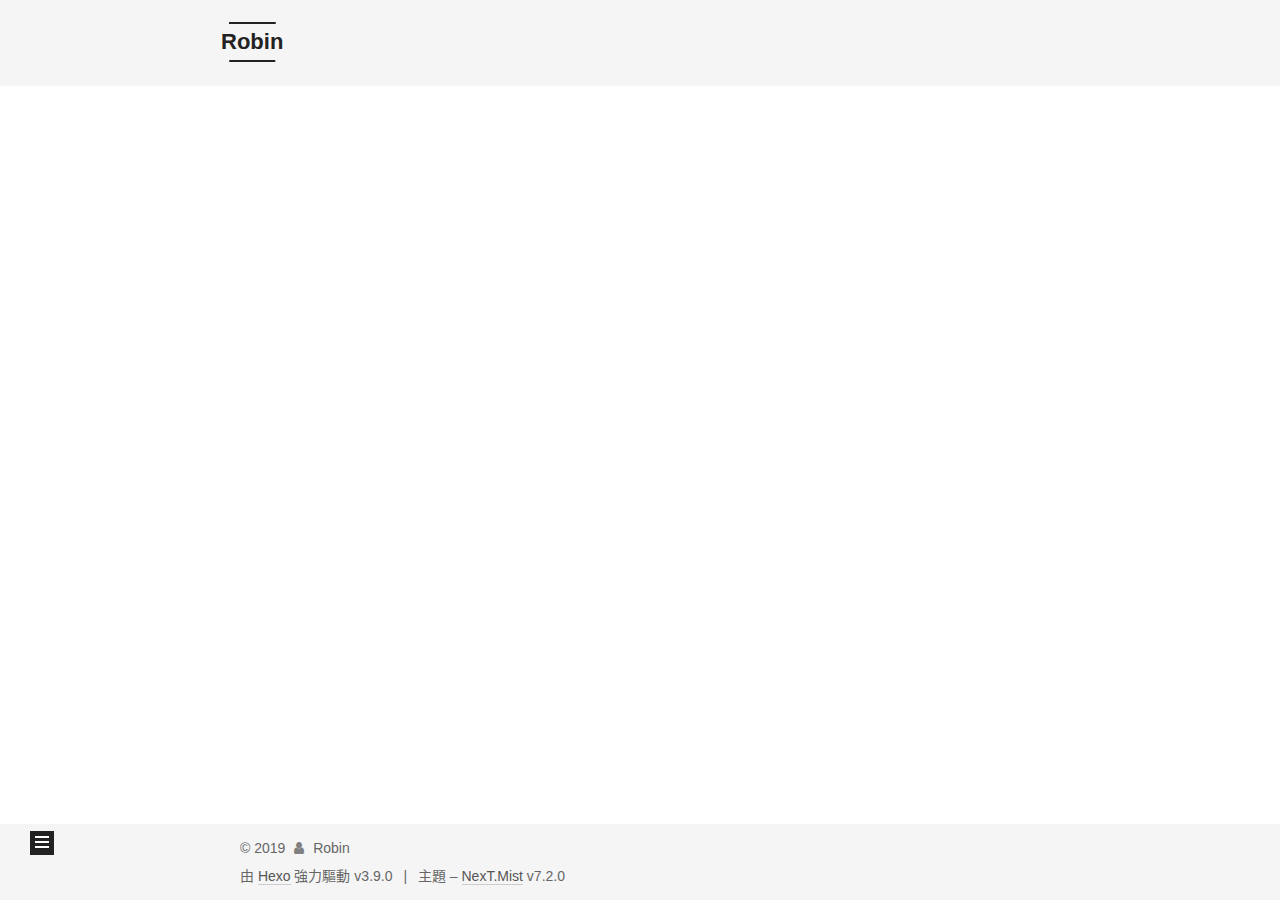
==== commit 7467e5dc: "Site updated: 2019-07-15 20:28:08" ====
--- a/index.html
+++ b/index.html
@@ -279,7 +279,7 @@
   
   
   <div class="post-block">
-    <link itemprop="mainEntityOfPage" href="http://yoursite.com/2019/07/13/GitHub-Pages-Hexo-Next/">
+    <link itemprop="mainEntityOfPage" href="http://yoursite.com/2019/07/14/Android-Studio-OpenCV3/">
 
     <span hidden itemprop="author" itemscope itemtype="http://schema.org/Person">
       <meta itemprop="name" content="Robin">
@@ -299,7 +299,7 @@
           <h1 class="post-title" itemprop="name headline">
                 
                 
-                <a href="/2019/07/13/GitHub-Pages-Hexo-Next/" class="post-title-link" itemprop="url">GitHub Pages + Hexo + NexT 建立個人網頁</a>
+                <a href="/2019/07/14/Android-Studio-OpenCV3/" class="post-title-link" itemprop="url">Android Studio + OpenCV3 安裝</a>
               
             
           </h1>
@@ -324,13 +324,23 @@
                 
               
 
-              <time title="創建時間：2019-07-13 15:07:45 / 修改時間：23:12:19" itemprop="dateCreated datePublished" datetime="2019-07-13T15:07:45+08:00">2019-07-13</time>
+              <time title="創建時間：2019-07-14 13:04:07" itemprop="dateCreated datePublished" datetime="2019-07-14T13:04:07+08:00">2019-07-14</time>
             </span>
           
 
           
             
 
+            
+              <span class="post-meta-item">
+                <span class="post-meta-item-icon">
+                  <i class="fa fa-calendar-check-o"></i>
+                </span>
+                
+                  <span class="post-meta-item-text">更新於</span>
+                
+                <time title="修改時間：2019-07-15 20:27:20" itemprop="dateModified" datetime="2019-07-15T20:27:20+08:00">2019-07-15</time>
+              </span>
             
           
 
@@ -343,6 +353,199 @@
                 <span class="post-meta-item-text">分類於</span>
               
               
+                <span itemprop="about" itemscope itemtype="http://schema.org/Thing"><a href="/categories/Android/" itemprop="url" rel="index"><span itemprop="name">Android</span></a></span>
+
+                
+                
+              
+            </span>
+          
+
+          
+            
+            
+              
+              <span class="post-meta-item">
+                <span class="post-meta-item-icon">
+                  <i class="fa fa-comment-o"></i>
+                </span>
+            
+                <span class="post-meta-item-text">評論數：</span>
+                <a href="/2019/07/14/Android-Studio-OpenCV3/#comments" itemprop="discussionUrl">
+                  <span class="post-comments-count disqus-comment-count" data-disqus-identifier="2019/07/14/Android-Studio-OpenCV3/" itemprop="commentCount"></span>
+                </a>
+              </span>
+            
+          
+
+          
+          
+
+          
+
+          
+
+          <br>
+          
+
+          
+
+          
+
+        </div>
+      </header>
+    
+
+    
+    
+    
+    <div class="post-body" itemprop="articleBody">
+
+      
+      
+
+      
+        
+          <p>透過 Android Studio 結合 OpenCV 做影像處理和電腦視覺的 APP 應用</p>
+          <!--noindex-->
+          
+            <div class="post-button text-center">
+              <a class="btn" href="/2019/07/14/Android-Studio-OpenCV3/#more" rel="contents">
+                閱讀全文 &raquo;
+              </a>
+            </div>
+          
+          <!--/noindex-->
+        
+      
+    </div>
+
+    
+
+    
+
+    
+    
+    
+
+    
+
+    
+      
+    
+    
+
+    
+
+    <footer class="post-footer">
+      
+
+      
+
+      
+
+      
+      
+        <div class="post-eof"></div>
+      
+    </footer>
+  </div>
+  
+  
+  
+  </article>
+
+
+    
+      
+
+  
+
+  
+  
+  
+
+  
+
+  <article class="post post-type-normal" itemscope itemtype="http://schema.org/Article">
+  
+  
+  
+  <div class="post-block">
+    <link itemprop="mainEntityOfPage" href="http://yoursite.com/2019/07/13/GitHub-Pages-Hexo-Next/">
+
+    <span hidden itemprop="author" itemscope itemtype="http://schema.org/Person">
+      <meta itemprop="name" content="Robin">
+      <meta itemprop="description" content>
+      <meta itemprop="image" content="/images/avatar.gif">
+    </span>
+
+    <span hidden itemprop="publisher" itemscope itemtype="http://schema.org/Organization">
+      <meta itemprop="name" content="Robin">
+    </span>
+
+    
+      <header class="post-header">
+
+        
+        
+          <h1 class="post-title" itemprop="name headline">
+                
+                
+                <a href="/2019/07/13/GitHub-Pages-Hexo-Next/" class="post-title-link" itemprop="url">GitHub Pages + Hexo + NexT 建立個人網頁</a>
+              
+            
+          </h1>
+        
+
+        <div class="post-meta">
+
+          
+          
+          
+
+          
+            <span class="post-meta-item">
+              <span class="post-meta-item-icon">
+                <i class="fa fa-calendar-o"></i>
+              </span>
+              
+                <span class="post-meta-item-text">發表於</span>
+              
+
+              
+                
+              
+
+              <time title="創建時間：2019-07-13 15:07:45" itemprop="dateCreated datePublished" datetime="2019-07-13T15:07:45+08:00">2019-07-13</time>
+            </span>
+          
+
+          
+            
+
+            
+              <span class="post-meta-item">
+                <span class="post-meta-item-icon">
+                  <i class="fa fa-calendar-check-o"></i>
+                </span>
+                
+                  <span class="post-meta-item-text">更新於</span>
+                
+                <time title="修改時間：2019-07-14 14:33:58" itemprop="dateModified" datetime="2019-07-14T14:33:58+08:00">2019-07-14</time>
+              </span>
+            
+          
+
+          
+            <span class="post-meta-item">
+              <span class="post-meta-item-icon">
+                <i class="fa fa-folder-o"></i>
+              </span>
+              
+                <span class="post-meta-item-text">分類於</span>
+              
+              
                 <span itemprop="about" itemscope itemtype="http://schema.org/Thing"><a href="/categories/Web/" itemprop="url" rel="index"><span itemprop="name">Web</span></a></span>
 
                 
@@ -353,6 +556,18 @@
 
           
             
+            
+              
+              <span class="post-meta-item">
+                <span class="post-meta-item-icon">
+                  <i class="fa fa-comment-o"></i>
+                </span>
+            
+                <span class="post-meta-item-text">評論數：</span>
+                <a href="/2019/07/13/GitHub-Pages-Hexo-Next/#comments" itemprop="discussionUrl">
+                  <span class="post-comments-count disqus-comment-count" data-disqus-identifier="2019/07/13/GitHub-Pages-Hexo-Next/" itemprop="commentCount"></span>
+                </a>
+              </span>
             
           
 
@@ -477,7 +692,7 @@
                 
                   <a href="/archives/">
                 
-                    <span class="site-state-item-count">1</span>
+                    <span class="site-state-item-count">2</span>
                     <span class="site-state-item-name">文章</span>
                   </a>
                 </div>
@@ -496,12 +711,37 @@
                     
                       
                     
-                    <span class="site-state-item-count">1</span>
+                      
+                    
+                    <span class="site-state-item-count">2</span>
                     <span class="site-state-item-name">分類</span>
                   </a>
                 </div>
               
 
+              
+                
+                
+                <div class="site-state-item site-state-tags">
+                  
+                    
+                      <a href="/tags/">
+                    
+                  
+                    
+                    
+                      
+                    
+                      
+                    
+                      
+                    
+                      
+                    
+                    <span class="site-state-item-count">4</span>
+                    <span class="site-state-item-name">標籤</span>
+                  </a>
+                </div>
               
             </nav>
           
@@ -673,6 +913,21 @@
   
 
   
+  
+<script>
+  function loadCount() {
+    var d = document, s = d.createElement('script');
+    s.src = 'https://Robin-Huang.disqus.com/count.js';
+    s.id = 'dsq-count-scr';
+    (d.head || d.body).appendChild(s);
+  }
+  // defer loading until the whole page loading is completed
+  window.addEventListener('load', loadCount, false);
+</script>
+
+
+
+
 
 
 
--- a/css/main.css
+++ b/css/main.css
@@ -1731,7 +1731,7 @@
   width: 4px;
   height: 4px;
   border-radius: 50%;
-  background: #ffff69;
+  background: #5d4640;
 }
 .feed-link,
 .chat {
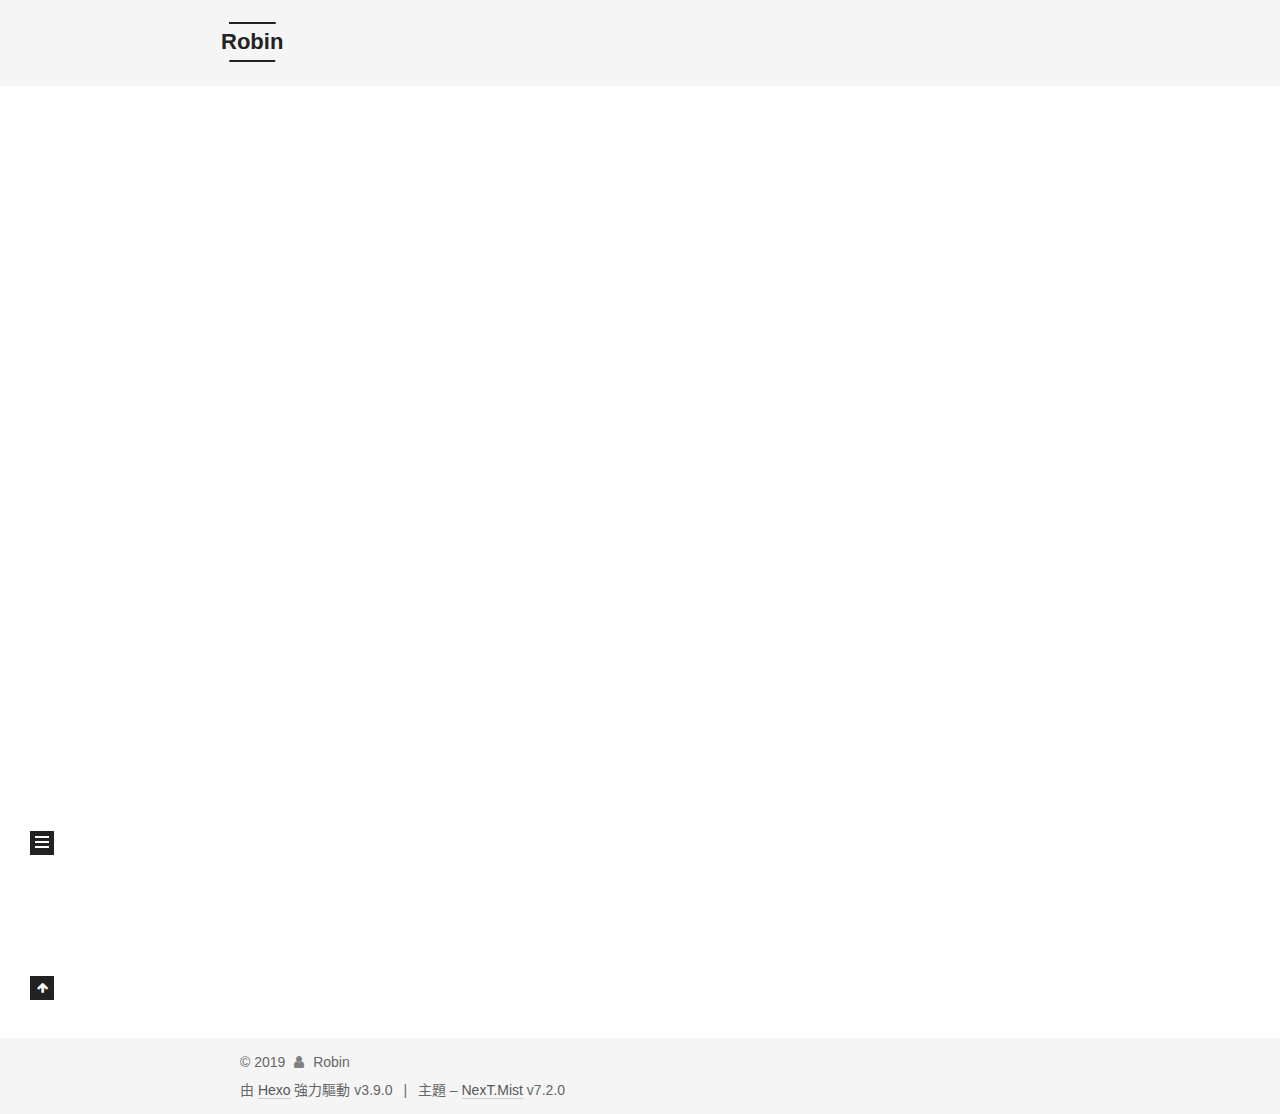
==== commit 13901898: "Site updated: 2019-07-21 10:09:46" ====
--- a/index.html
+++ b/index.html
@@ -279,7 +279,7 @@
   
   
   <div class="post-block">
-    <link itemprop="mainEntityOfPage" href="http://yoursite.com/2019/07/14/Android-Studio-OpenCV3/">
+    <link itemprop="mainEntityOfPage" href="http://yoursite.com/2019/07/19/Android-Studio-Camera-Display/">
 
     <span hidden itemprop="author" itemscope itemtype="http://schema.org/Person">
       <meta itemprop="name" content="Robin">
@@ -299,7 +299,7 @@
           <h1 class="post-title" itemprop="name headline">
                 
                 
-                <a href="/2019/07/14/Android-Studio-OpenCV3/" class="post-title-link" itemprop="url">Android Studio + OpenCV3 安裝</a>
+                <a href="/2019/07/19/Android-Studio-Camera-Display/" class="post-title-link" itemprop="url">Android Studio 開啟相機拍照並顯示</a>
               
             
           </h1>
@@ -324,7 +324,7 @@
                 
               
 
-              <time title="創建時間：2019-07-14 13:04:07" itemprop="dateCreated datePublished" datetime="2019-07-14T13:04:07+08:00">2019-07-14</time>
+              <time title="創建時間：2019-07-19 20:08:54" itemprop="dateCreated datePublished" datetime="2019-07-19T20:08:54+08:00">2019-07-19</time>
             </span>
           
 
@@ -339,7 +339,200 @@
                 
                   <span class="post-meta-item-text">更新於</span>
                 
-                <time title="修改時間：2019-07-15 20:27:20" itemprop="dateModified" datetime="2019-07-15T20:27:20+08:00">2019-07-15</time>
+                <time title="修改時間：2019-07-21 10:09:06" itemprop="dateModified" datetime="2019-07-21T10:09:06+08:00">2019-07-21</time>
+              </span>
+            
+          
+
+          
+            <span class="post-meta-item">
+              <span class="post-meta-item-icon">
+                <i class="fa fa-folder-o"></i>
+              </span>
+              
+                <span class="post-meta-item-text">分類於</span>
+              
+              
+                <span itemprop="about" itemscope itemtype="http://schema.org/Thing"><a href="/categories/Android/" itemprop="url" rel="index"><span itemprop="name">Android</span></a></span>
+
+                
+                
+              
+            </span>
+          
+
+          
+            
+            
+              
+              <span class="post-meta-item">
+                <span class="post-meta-item-icon">
+                  <i class="fa fa-comment-o"></i>
+                </span>
+            
+                <span class="post-meta-item-text">評論數：</span>
+                <a href="/2019/07/19/Android-Studio-Camera-Display/#comments" itemprop="discussionUrl">
+                  <span class="post-comments-count disqus-comment-count" data-disqus-identifier="2019/07/19/Android-Studio-Camera-Display/" itemprop="commentCount"></span>
+                </a>
+              </span>
+            
+          
+
+          
+          
+
+          
+
+          
+
+          <br>
+          
+
+          
+
+          
+
+        </div>
+      </header>
+    
+
+    
+    
+    
+    <div class="post-body" itemprop="articleBody">
+
+      
+      
+
+      
+        
+          <p>在 Android Studio 中開啟相機功能，並將拍到的照片顯示出來</p>
+          <!--noindex-->
+          
+            <div class="post-button text-center">
+              <a class="btn" href="/2019/07/19/Android-Studio-Camera-Display/#more" rel="contents">
+                閱讀全文 &raquo;
+              </a>
+            </div>
+          
+          <!--/noindex-->
+        
+      
+    </div>
+
+    
+
+    
+
+    
+    
+    
+
+    
+
+    
+      
+    
+    
+
+    
+
+    <footer class="post-footer">
+      
+
+      
+
+      
+
+      
+      
+        <div class="post-eof"></div>
+      
+    </footer>
+  </div>
+  
+  
+  
+  </article>
+
+
+    
+      
+
+  
+
+  
+  
+  
+
+  
+
+  <article class="post post-type-normal" itemscope itemtype="http://schema.org/Article">
+  
+  
+  
+  <div class="post-block">
+    <link itemprop="mainEntityOfPage" href="http://yoursite.com/2019/07/14/Android-Studio-OpenCV3/">
+
+    <span hidden itemprop="author" itemscope itemtype="http://schema.org/Person">
+      <meta itemprop="name" content="Robin">
+      <meta itemprop="description" content>
+      <meta itemprop="image" content="/images/avatar.gif">
+    </span>
+
+    <span hidden itemprop="publisher" itemscope itemtype="http://schema.org/Organization">
+      <meta itemprop="name" content="Robin">
+    </span>
+
+    
+      <header class="post-header">
+
+        
+        
+          <h1 class="post-title" itemprop="name headline">
+                
+                
+                <a href="/2019/07/14/Android-Studio-OpenCV3/" class="post-title-link" itemprop="url">Android Studio + OpenCV3 安裝</a>
+              
+            
+          </h1>
+        
+
+        <div class="post-meta">
+
+          
+          
+          
+
+          
+            <span class="post-meta-item">
+              <span class="post-meta-item-icon">
+                <i class="fa fa-calendar-o"></i>
+              </span>
+              
+                <span class="post-meta-item-text">發表於</span>
+              
+
+              
+                
+              
+
+              <time title="創建時間：2019-07-14 13:04:07" itemprop="dateCreated datePublished" datetime="2019-07-14T13:04:07+08:00">2019-07-14</time>
+            </span>
+          
+
+          
+            
+
+            
+              <span class="post-meta-item">
+                <span class="post-meta-item-icon">
+                  <i class="fa fa-calendar-check-o"></i>
+                </span>
+                
+                  <span class="post-meta-item-text">更新於</span>
+                
+                <time title="修改時間：2019-07-19 20:13:18" itemprop="dateModified" datetime="2019-07-19T20:13:18+08:00">2019-07-19</time>
               </span>
             
           
@@ -692,7 +885,7 @@
                 
                   <a href="/archives/">
                 
-                    <span class="site-state-item-count">2</span>
+                    <span class="site-state-item-count">3</span>
                     <span class="site-state-item-name">文章</span>
                   </a>
                 </div>
--- a/css/main.css
+++ b/css/main.css
@@ -1731,7 +1731,7 @@
   width: 4px;
   height: 4px;
   border-radius: 50%;
-  background: #5d4640;
+  background: #497cff;
 }
 .feed-link,
 .chat {
